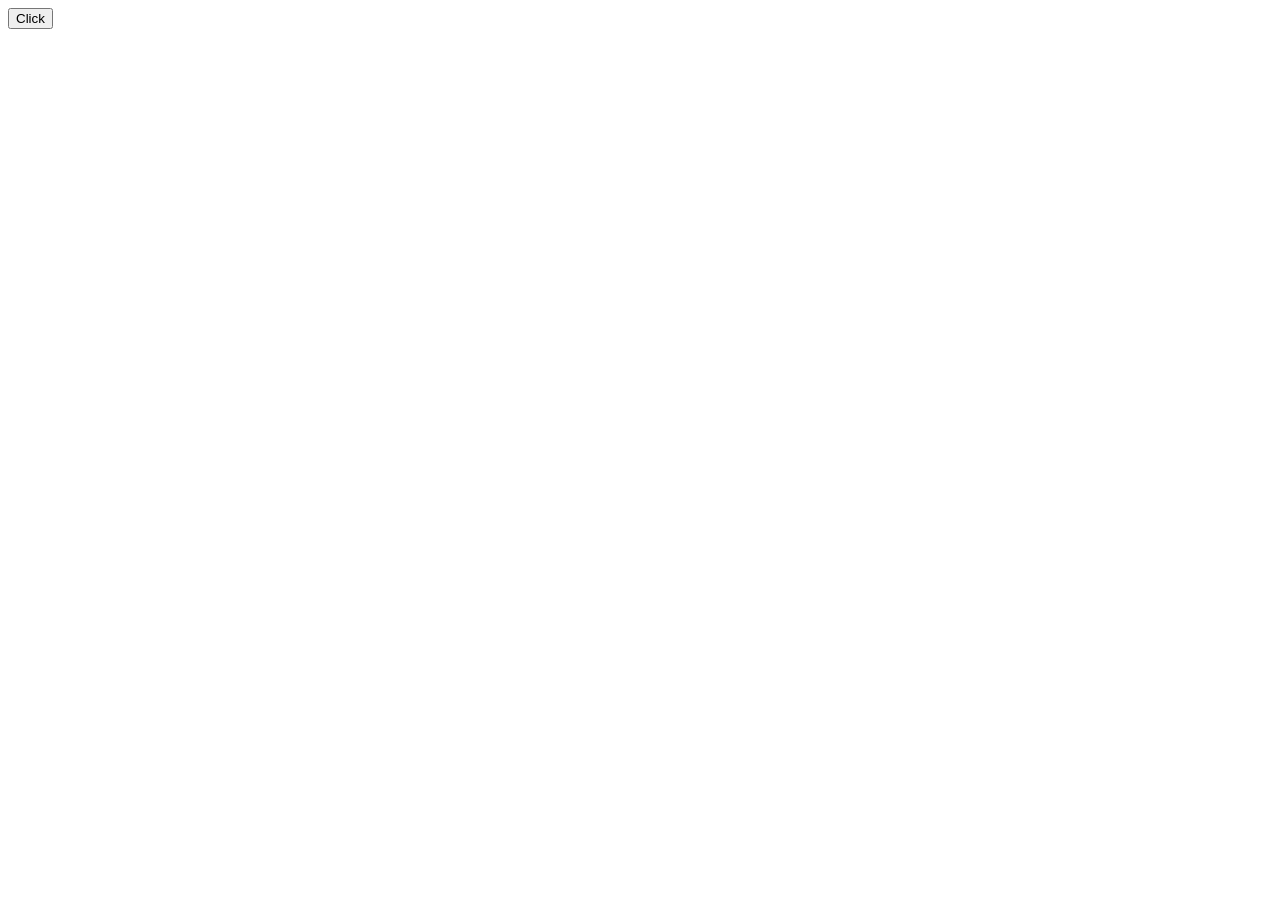
==== Day 4/Event/index.html @ e73680c1 "Events Check" ====
<!DOCTYPE html>
<html lang="en">
<head>
    <meta charset="UTF-8">
    <meta name="viewport" content="width=device-width, initial-scale=1.0">
    <title>Document</title>
</head>
<body>
    <button class="btn">Click</button>

    <script src="script.js"></script>
</body>
</html>
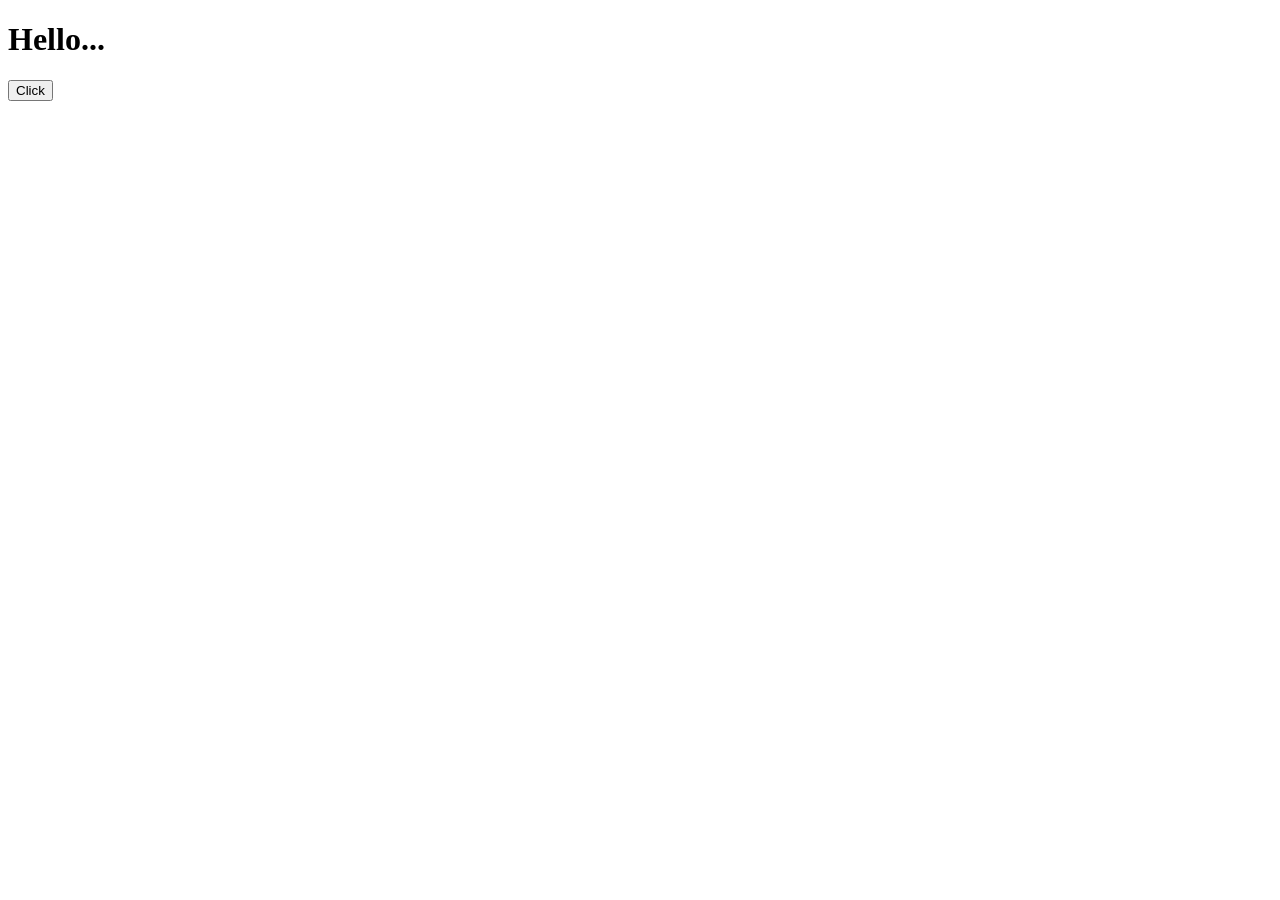
==== commit b0cdfc89: "Events Check" ====
--- a/Day 4/Event/index.html
+++ b/Day 4/Event/index.html
@@ -6,8 +6,12 @@
     <title>Document</title>
 </head>
 <body>
+    <div>
+
+    <h1>Hello...</h1>
     <button class="btn">Click</button>
-
+    
+    </div>
     <script src="script.js"></script>
 </body>
 </html>
